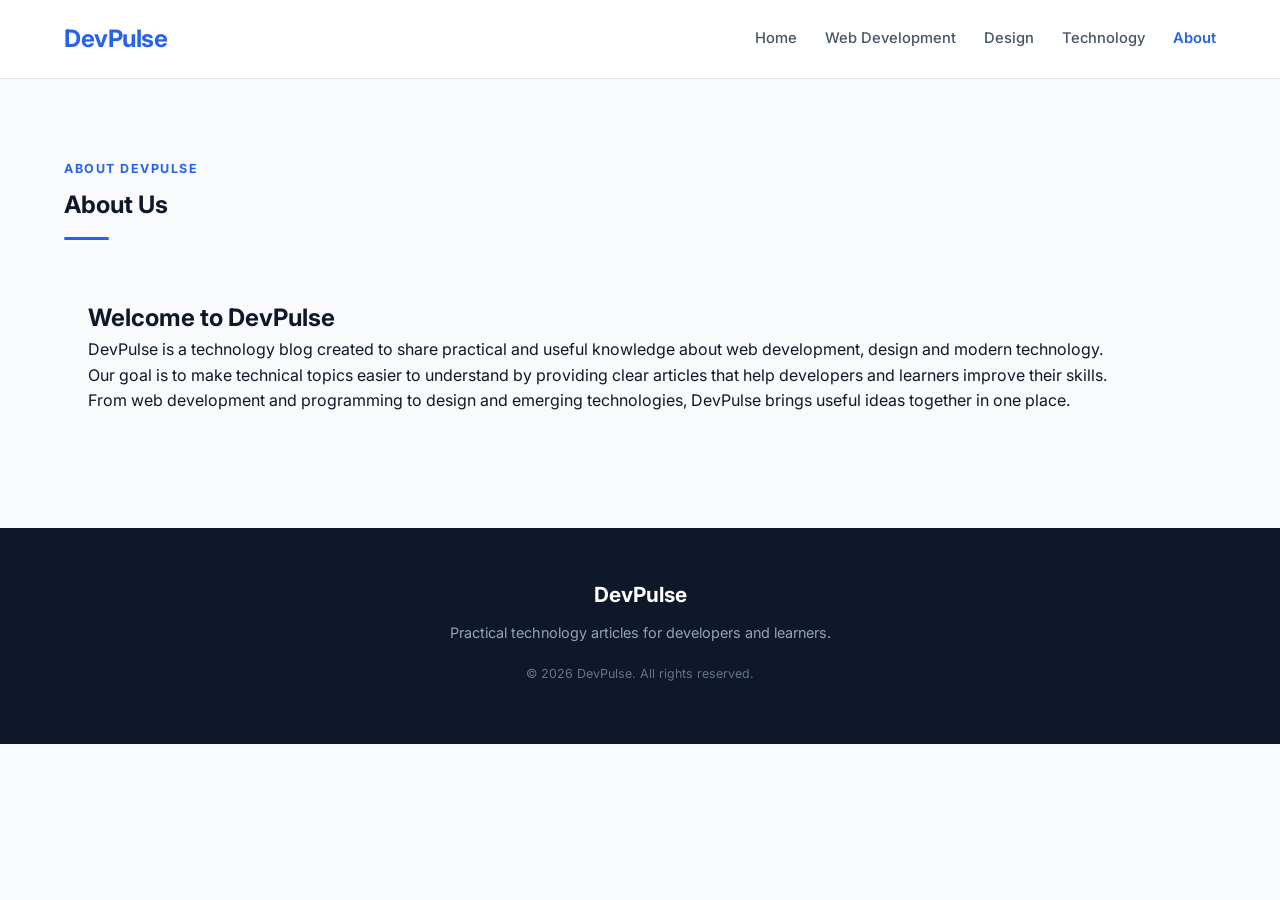
==== about.html @ 484d65f8 "added about.html page" ====
<!DOCTYPE html>
<html lang="en">

<head>

    <meta charset="UTF-8">
    <meta name="viewport" content="width=device-width, initial-scale=1.0">

    <title>About | DevPulse</title>

    <link rel="preconnect" href="https://fonts.googleapis.com">
    <link rel="preconnect" href="https://fonts.gstatic.com" crossorigin>

    <link href="https://fonts.googleapis.com/css2?family=Inter:wght@400;500;600;700&display=swap" rel="stylesheet">

    <link rel="stylesheet" href="style.css">

</head>

<body>

    <header class="site-header">

        <nav class="navbar">

            <a href="index.html" class="logo">
                DevPulse
            </a>

            <div class="nav-links">

                <a href="index.html">
                    Home
                </a>

                <a href="web-development.html">
                    Web Development
                </a>

                <a href="design.html">
                    Design
                </a>

                <a href="technology.html">
                    Technology
                </a>

                <a href="about.html" class="active">
                    About
                </a>

            </div>

        </nav>

    </header>


    <main>

        <section class="articles">

            <div class="section-heading">

                <p>
                    ABOUT DEVPULSE
                </p>

                <h1>
                    About Us
                </h1>

                <div class="heading-line"></div>

            </div>


            <div class="article-content">

                <h2>
                    Welcome to DevPulse
                </h2>

                <p>
                    DevPulse is a technology blog created to share practical and useful knowledge about web development, design and modern technology.
                </p>

                <p>
                    Our goal is to make technical topics easier to understand by providing clear articles that help developers and learners improve their skills.
                </p>

                <p>
                    From web development and programming to design and emerging technologies, DevPulse brings useful ideas together in one place.
                </p>

            </div>

        </section>

    </main>


    <footer class="site-footer">

        <div class="footer-content">

            <h3>
                DevPulse
            </h3>

            <p>
                Practical technology articles for developers and learners.
            </p>

            <p class="copyright">
                © 2026 DevPulse. All rights reserved.
            </p>

        </div>

    </footer>

</body>

</html>
---- style.css ----
* {
    margin: 0;
    padding: 0;
    box-sizing: border-box;
}

html {
    scroll-behavior: smooth;
}

body {
    font-family: "Inter", sans-serif;
    background-color: #f8fafc;
    color: #0f172a;
    line-height: 1.6;
}

a {
    text-decoration: none;
}

img {
    display: block;
    width: 100%;
}

.site-header {
    width: 100%;
    background-color: #ffffff;
    border-bottom: 1px solid #e2e8f0;
    position: sticky;
    top: 0;
    z-index: 1000;
}

.navbar {
    max-width: 1200px;
    margin: 0 auto;
    padding: 20px 24px;
    display: flex;
    justify-content: space-between;
    align-items: center;
}

.logo {
    color: #2563eb;
    font-size: 1.5rem;
    font-weight: 700;
    letter-spacing: -0.5px;
    transition: color 0.3s ease;
}

.logo:hover {
    color: #1d4ed8;
}

.nav-links {
    display: flex;
    align-items: center;
    gap: 28px;
}

.nav-links a {
    color: #475569;
    font-size: 0.92rem;
    font-weight: 500;
    transition: color 0.3s ease, background-color 0.3s ease;
}

.nav-links a:hover {
    color: #2563eb;
}

.nav-links a.active {
    color: #2563eb;
    font-weight: 600;
}

.hero {
    max-width: 1200px;
    margin: 40px auto 0;
    padding: 90px 70px;
    background-color: #0f172a;
    color: #ffffff;
    border-radius: 18px;
    overflow: hidden;
    position: relative;
}

.hero::after {
    content: "";
    position: absolute;
    width: 300px;
    height: 300px;
    right: -100px;
    top: -100px;
    background-color: #2563eb;
    opacity: 0.12;
    border-radius: 50%;
}

.hero-content {
    max-width: 720px;
    position: relative;
    z-index: 1;
}

.hero-label {
    margin-bottom: 16px;
    color: #93c5fd;
    font-size: 0.82rem;
    font-weight: 700;
    letter-spacing: 1.5px;
}

.hero h1 {
    margin-bottom: 22px;
    font-size: 3.2rem;
    font-weight: 700;
    line-height: 1.12;
    letter-spacing: -1.5px;
}

.hero-text {
    max-width: 650px;
    margin-bottom: 32px;
    color: #cbd5e1;
    font-size: 1.05rem;
    line-height: 1.8;
}

.hero-button {
    display: inline-block;
    padding: 13px 22px;
    background-color: #2563eb;
    color: #ffffff;
    border-radius: 8px;
    font-size: 0.95rem;
    font-weight: 600;
    transition: background-color 0.3s ease, transform 0.3s ease, box-shadow 0.3s ease;
}

.hero-button:hover {
    background-color: #1d4ed8;
    transform: translateY(-2px);
    box-shadow: 0 8px 20px rgba(37, 99, 235, 0.3);
}

.articles {
    max-width: 1200px;
    margin: 80px auto;
    padding: 0 24px;
}

.section-heading {
    margin-bottom: 35px;
}

.section-heading p {
    margin-bottom: 7px;
    color: #2563eb;
    font-size: 0.78rem;
    font-weight: 700;
    letter-spacing: 1.5px;
}

.section-heading h2 {
    color: #0f172a;
    font-size: 2rem;
    font-weight: 700;
    letter-spacing: -0.5px;
}

.heading-line {
    width: 45px;
    height: 3px;
    margin-top: 12px;
    background-color: #2563eb;
    border-radius: 10px;
}

.article-grid {
    display: grid;
    grid-template-columns: repeat(3, 1fr);
    gap: 26px;
}

.article-card {
    background-color: #ffffff;
    border: 1px solid #e2e8f0;
    border-radius: 14px;
    overflow: hidden;
    transition: transform 0.3s ease, box-shadow 0.3s ease, border-color 0.3s ease;
}

.article-card:hover {
    transform: translateY(-7px);
    border-color: #cbd5e1;
    box-shadow: 0 18px 40px rgba(15, 23, 42, 0.10);
}

.article-image {
    width: 100%;
    height: 215px;
    overflow: hidden;
}

.article-image img {
    width: 100%;
    height: 100%;
    object-fit: cover;
    transition: transform 0.4s ease;
}

.article-card:hover .article-image img {
    transform: scale(1.04);
}

.article-content {
    padding: 24px;
}

.article-category {
    margin-bottom: 11px;
    color: #2563eb;
    font-size: 0.76rem;
    font-weight: 700;
    text-transform: uppercase;
    letter-spacing: 0.8px;
}

.article-card h3 {
    margin-bottom: 12px;
    color: #0f172a;
    font-size: 1.25rem;
    font-weight: 700;
    line-height: 1.35;
    letter-spacing: -0.3px;
}

.article-description {
    margin-bottom: 22px;
    color: #64748b;
    font-size: 0.93rem;
    line-height: 1.7;
}

.article-meta {
    padding-top: 16px;
    border-top: 1px solid #e2e8f0;
    display: flex;
    justify-content: space-between;
    align-items: center;
    gap: 15px;
    color: #64748b;
    font-size: 0.76rem;
    font-weight: 500;
}

.site-footer {
    margin-top: 90px;
    padding: 50px 24px;
    background-color: #0f172a;
    color: #cbd5e1;
    text-align: center;
}

.footer-content {
    max-width: 700px;
    margin: 0 auto;
}

.footer-content h3 {
    margin-bottom: 10px;
    color: #ffffff;
    font-size: 1.3rem;
}

.footer-content p {
    margin-bottom: 10px;
    font-size: 0.9rem;
    color: #94a3b8;
}

.footer-content .copyright {
    margin-top: 20px;
    font-size: 0.78rem;
    color: #64748b;
}

@media (max-width: 950px) {
    .navbar {
        padding: 18px 20px;
    }
    .nav-links {
        gap: 18px;
    }
    .nav-links a {
        font-size: 0.85rem;
    }
    .hero {
        margin: 30px 20px 0;
        padding: 70px 50px;
    }
    .hero h1 {
        font-size: 2.7rem;
    }
    .articles {
        padding: 0 20px;
    }
    .article-grid {
        grid-template-columns: repeat(2, 1fr);
    }
}

@media (max-width: 650px) {
    /* Navbar */
    .site-header {
        position: static;
    }
    .navbar {
        flex-direction: column;
        gap: 18px;
        padding: 18px 16px;
    }
    .nav-links {
        width: 100%;
        justify-content: center;
        flex-wrap: wrap;
        gap: 10px 16px;
    }
    .nav-links a {
        font-size: 0.82rem;
    }
    /* Hero */
    .hero {
        margin: 20px 16px 0;
        padding: 55px 25px;
        border-radius: 14px;
    }
    .hero h1 {
        font-size: 2.1rem;
        letter-spacing: -0.8px;
    }
    .hero-text {
        font-size: 0.92rem;
        line-height: 1.7;
    }
    .hero-button {
        padding: 12px 18px;
    }
    /* Articles */
    .articles {
        margin: 60px auto;
        padding: 0 16px;
    }
    .section-heading h2 {
        font-size: 1.7rem;
    }
    .article-grid {
        grid-template-columns: 1fr;
        gap: 20px;
    }
    /* Cards */
    .article-image {
        height: 220px;
    }
    .article-content {
        padding: 21px;
    }
}

@media (max-width: 400px) {
    .hero {
        padding: 45px 20px;
    }
    .hero h1 {
        font-size: 1.8rem;
    }
    .hero-label {
        font-size: 0.72rem;
    }
    .article-image {
        height: 190px;
    }
    .article-card h3 {
        font-size: 1.15rem;
    }
    .article-meta {
        font-size: 0.7rem;
    }
}
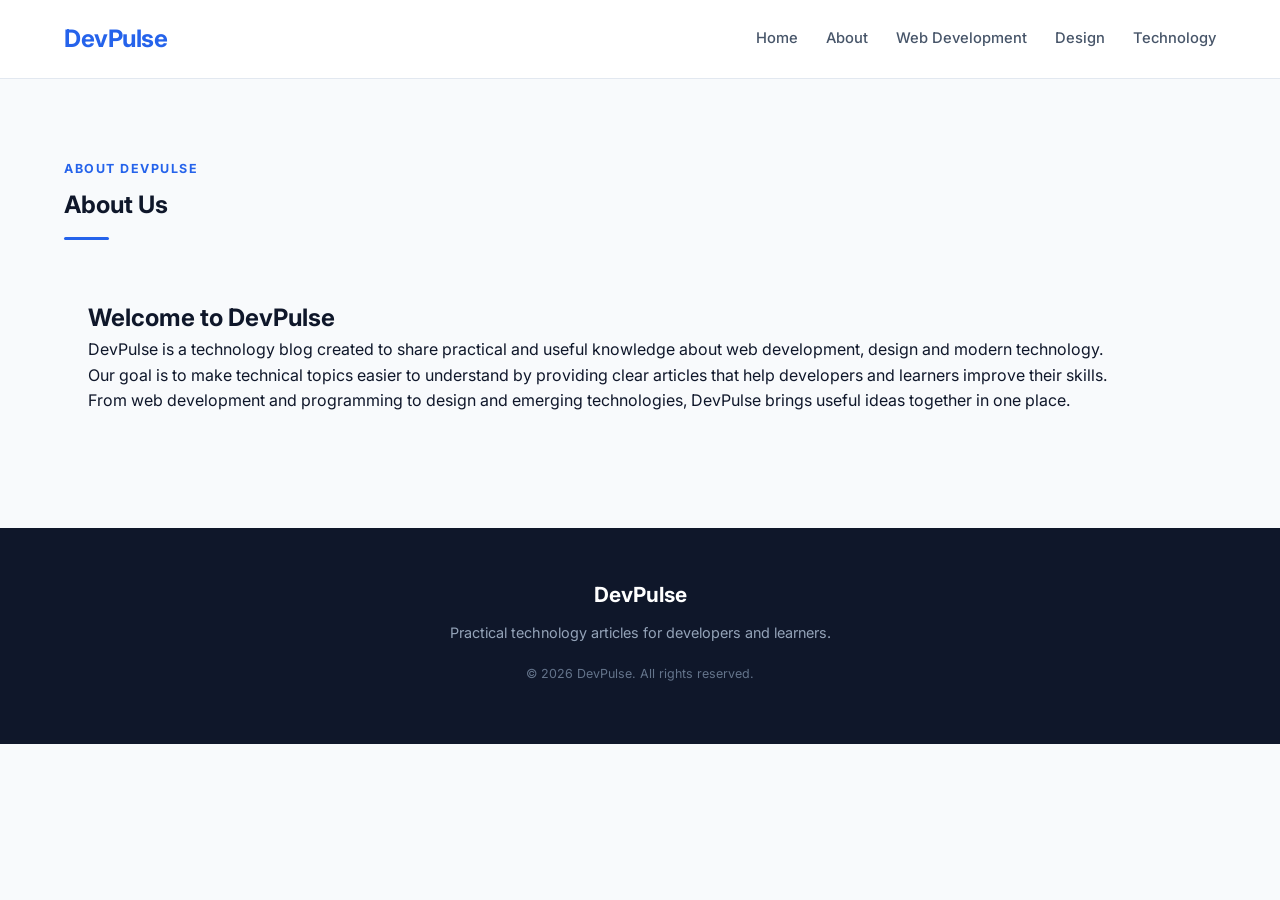
==== commit 36bfb11f: "we added paragraph in the body that explain what the page represent" ====
--- a/about.html
+++ b/about.html
@@ -24,30 +24,20 @@
         <nav class="navbar">
 
             <a href="index.html" class="logo">
-                DevPulse
+                 DevPulse
             </a>
 
             <div class="nav-links">
 
-                <a href="index.html">
-                    Home
-                </a>
+                <a href="index.html">Home</a>
+                <a href="about.html">About</a>
 
-                <a href="web-development.html">
-                    Web Development
-                </a>
+                <a href="web-development.html"> Web Development</a>
 
-                <a href="design.html">
-                    Design
-                </a>
+                <a href="design.html"> Design </a>
 
-                <a href="technology.html">
-                    Technology
-                </a>
+                <a href="technology.html">Technology</a>
 
-                <a href="about.html" class="active">
-                    About
-                </a>
 
             </div>
 
